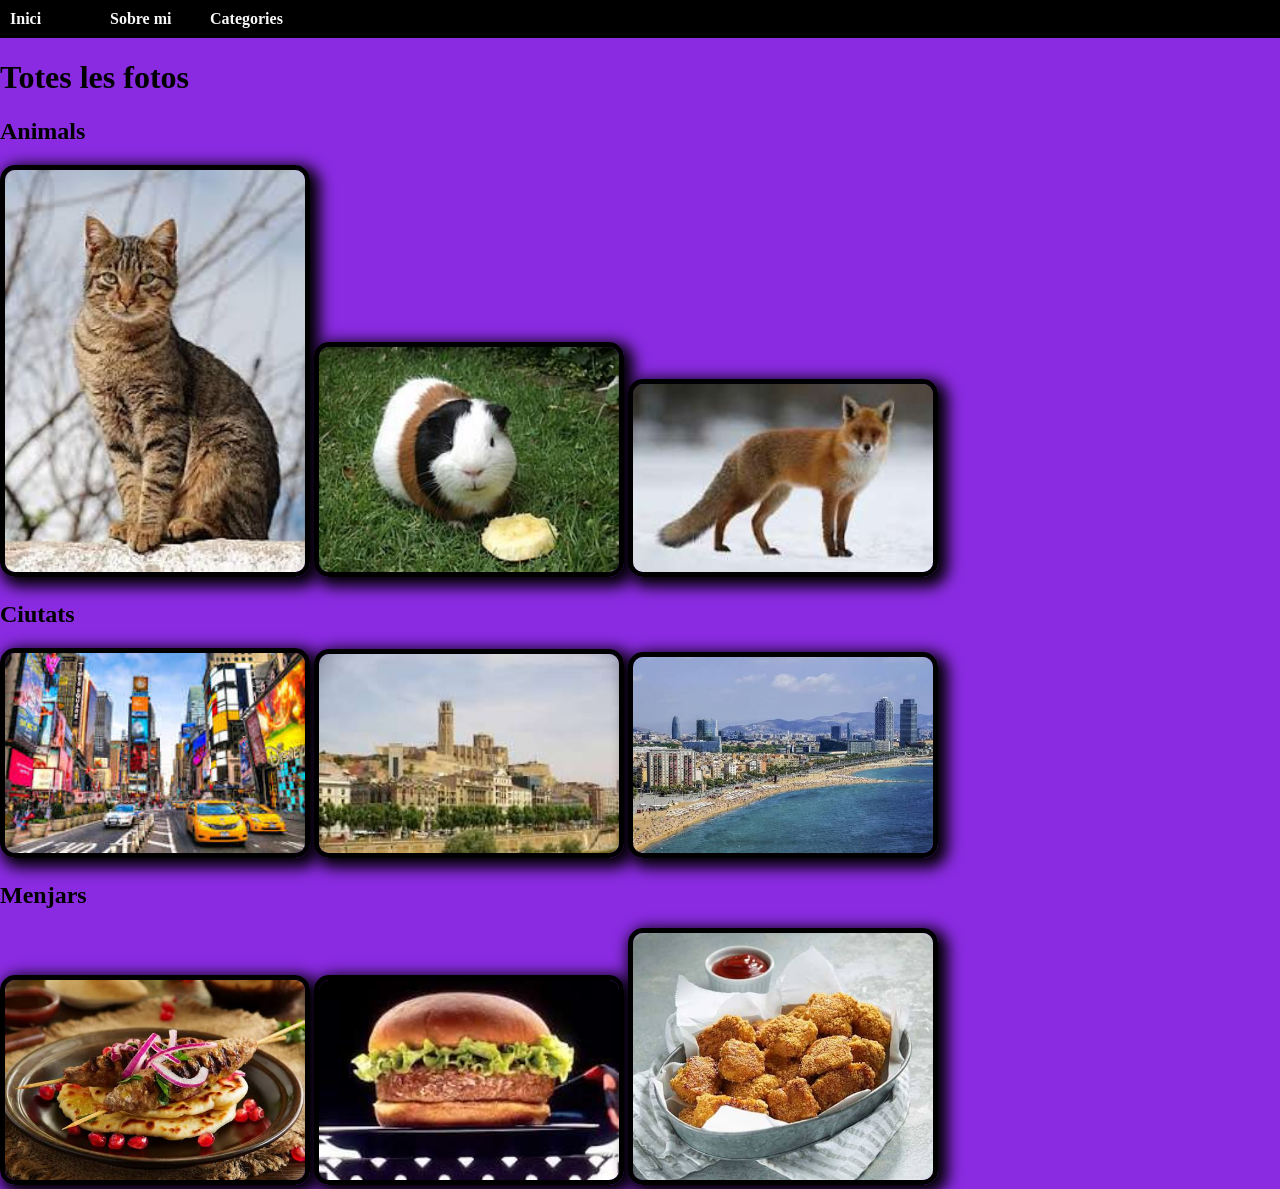
==== pages/categories.html @ f53585cd "Add files via upload" ====
<!DOCTYPE html>
<html lang="ca">

<head>
    <meta charset="UTF-8">
    <meta name="viewport" content="width=device-width, initial-scale=1.0">
    <title>Categories</title>
    <link rel="stylesheet" href="../css/style.css">
</head>

<body>
    <nav>
        <ul>
            <li><a href="../index.html">Inici</a></li>
            <li><a href="./sobre_mi.html">Sobre mi</a></li>
            <li><a href="./categories.html">Categories</a></li>
        </ul>
    </nav>

    <main>
        <h1>Totes les fotos</h1>

        <h2>Animals</h2>
        <div class="galeria">
            <img  src="../images/gato.jpg" alt="ups">
            <img  src="../images/coballa.jpg" alt="ups">
            <img  src="../images/zorro.jpg" alt="ups">
        </div>

        <h2>Ciutats</h2>
        <div class="galeria">
            <img src="../images/NY.jpg" alt="ops">
            <img src="../images/lleida.jpg" alt="ops">
            <img src="../images/salou.jpg" alt="ops">
        </div>

        <h2>Menjars</h2>
        <div class="galeria">
            <img src="../images/kebab.jpg" alt="ops">
            <img src="../images/hamburguesa.jpg" alt="ops">
            <img src="../images/nugets.jpg" alt="ops">
        </div>
    </main>
</body>

</html>
---- css/style.css ----
body {
    margin: 0;
    background-color: blueviolet;
}

img {
    border-radius: 15px;
    border: 5px solid black;
    box-shadow: 5px 5px 15px 5px #000000;
    width: 300px;
}

ul {
    margin: 0;
    padding: 10px;
    background-color: black;
    overflow: hidden;
    list-style-type: none;
}

ul li {
    float: left;
    width: 100px;
}

ul li a {
    color: rgb(248, 248, 248);
    font-weight: bold;
    text-decoration: none;
}

p{
    border-radius: 15px;
    border: 5px solid black;
    box-shadow: 5px 5px 15px 5px #000000;
    width: 300px;
    background-color: bisque;
    float:left;
}
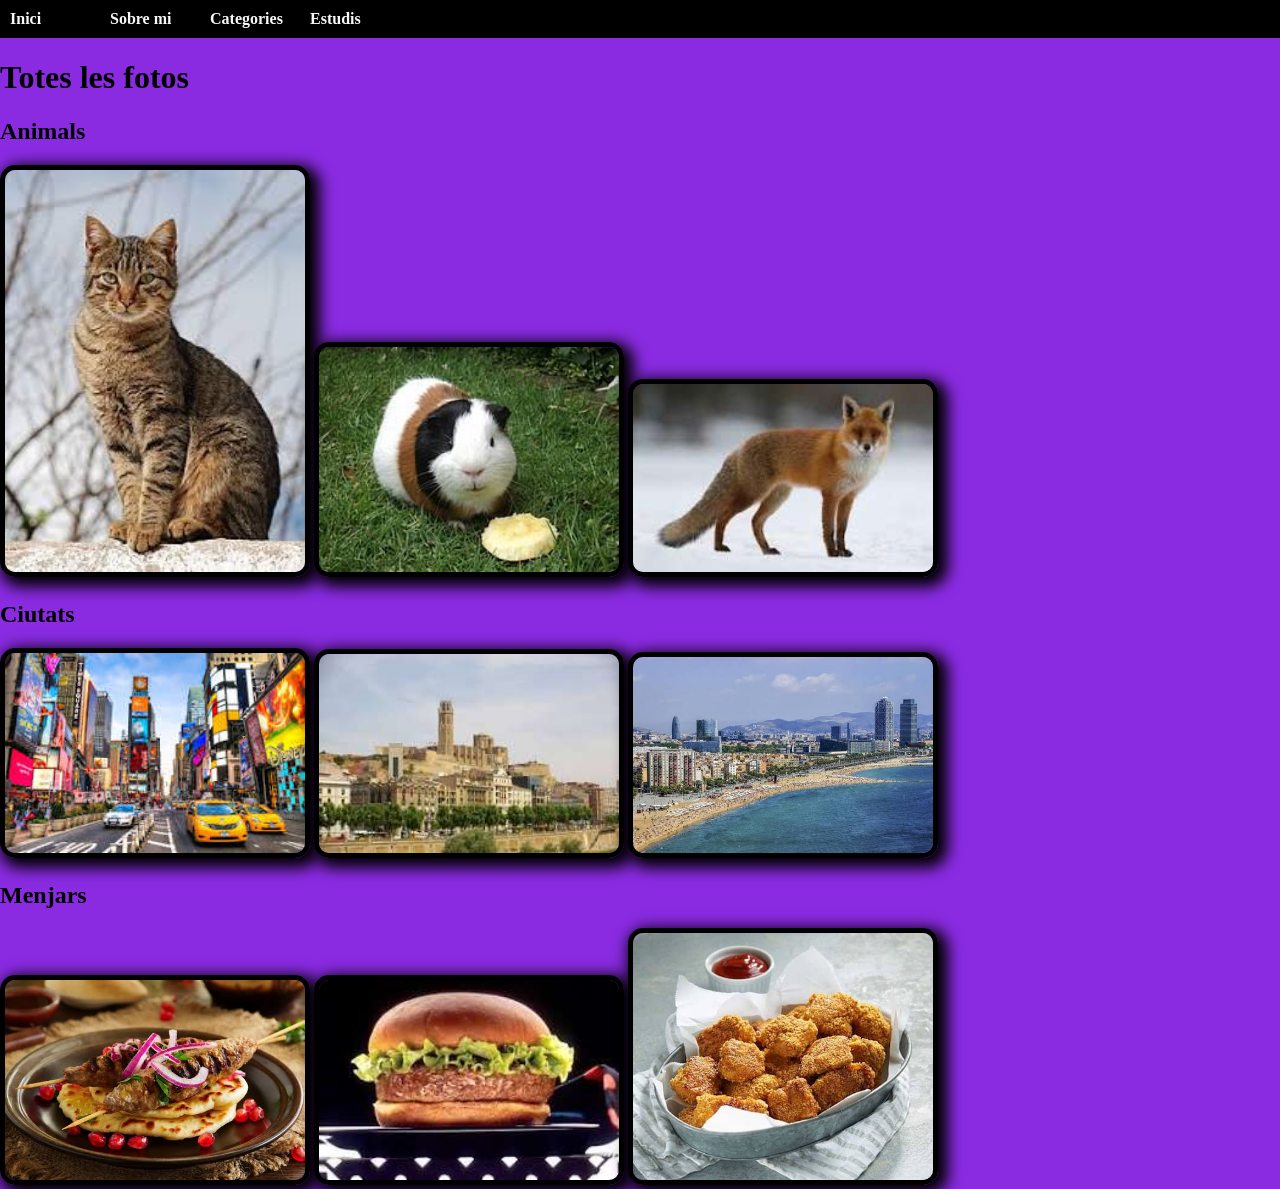
==== commit 7ddb5506: "Add files via upload" ====
--- a/pages/categories.html
+++ b/pages/categories.html
@@ -11,9 +11,10 @@
 <body>
     <nav>
         <ul>
-            <li><a href="../index.html">Inici</a></li>
+            <li><a href="index.html">Inici</a></li>
             <li><a href="./sobre_mi.html">Sobre mi</a></li>
             <li><a href="./categories.html">Categories</a></li>
+            <li><a href="./estudis.html">Estudis</a></li>
         </ul>
     </nav>
 
--- a/css/style.css
+++ b/css/style.css
@@ -36,4 +36,14 @@
     width: 300px;
     background-color: bisque;
     float:left;
-}+}
+table {
+  border-collapse: collapse;
+  width: 70%;               
+}
+
+th, td {
+  border: 4px solid #000000; 
+  padding: 8px;              
+  text-align: center;        
+}
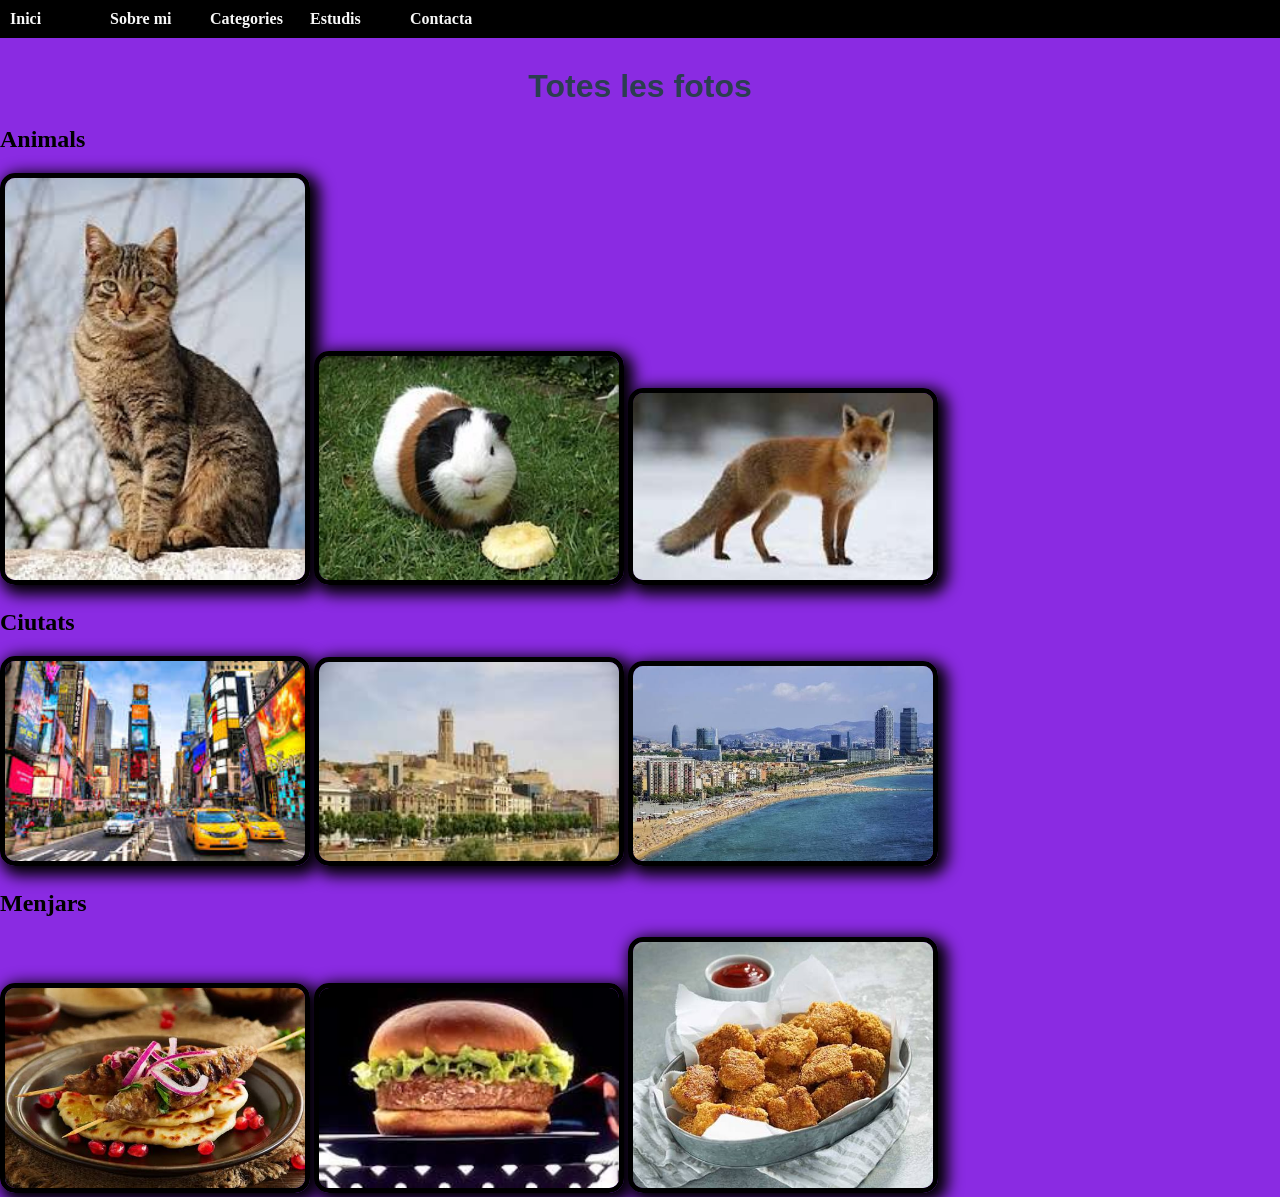
==== commit 8ba91dc3: "Add files via upload" ====
--- a/pages/categories.html
+++ b/pages/categories.html
@@ -11,10 +11,11 @@
 <body>
     <nav>
         <ul>
-            <li><a href="index.html">Inici</a></li>
+            <li><a href="../index.html">Inici</a></li>
             <li><a href="./sobre_mi.html">Sobre mi</a></li>
             <li><a href="./categories.html">Categories</a></li>
             <li><a href="./estudis.html">Estudis</a></li>
+            <li><a href="./contacta.html">Contacta</a></li>
         </ul>
     </nav>
 
--- a/css/style.css
+++ b/css/style.css
@@ -47,3 +47,76 @@
   padding: 8px;              
   text-align: center;        
 }
+
+/* Estilo del título */
+h1 {
+  text-align: center;
+  color: #2c3e50;
+  font-family: Arial, sans-serif;
+  margin-top: 30px;
+}
+
+/* Contenedor principal del formulario */
+form {
+  max-width: 500px;
+  margin: 20px auto;
+  padding: 25px;
+  background-color: #f9f9f9;
+  border: 1px solid #ddd;
+  border-radius: 8px;
+  box-shadow: 0 4px 8px rgba(0, 0, 0, 0.1);
+  font-family: Arial, sans-serif;
+}
+
+/* Separación entre cada campo */
+form div {
+  margin-bottom: 15px;
+}
+
+/* Etiquetas (Nom complet, Correu, etc.) */
+label {
+  display: block;
+  margin-bottom: 6px;
+  font-weight: bold;
+  color: #333;
+}
+
+/* Cajas de texto y área de mensaje */
+input[type="text"],
+input[type="email"],
+textarea {
+  width: 100%;
+  padding: 10px;
+  border: 1px solid #ccc;
+  border-radius: 5px;
+  font-size: 14px;
+  box-sizing: border-box; /* Evita que el padding desborde el ancho */
+  font-family: inherit;
+}
+
+/* Efecto al hacer clic dentro de un campo */
+input[type="text"]:focus,
+input[type="email"]:focus,
+textarea:focus {
+  border-color: #007bff;
+  outline: none;
+  box-shadow: 0 0 5px rgba(0, 123, 255, 0.3);
+}
+
+button[type="submit"] {
+  width: 100%;
+  padding: 12px;
+  background-color: #007bff;
+  color: white;
+  border: none;
+  border-radius: 5px;
+  font-size: 16px;
+  font-weight: bold;
+  cursor: pointer;
+  transition: background-color 0.3s ease;
+}
+
+/* Efecto al pasar el ratón por encima del botón */
+button[type="submit"]:hover {
+  background-color: #0056b3;
+}
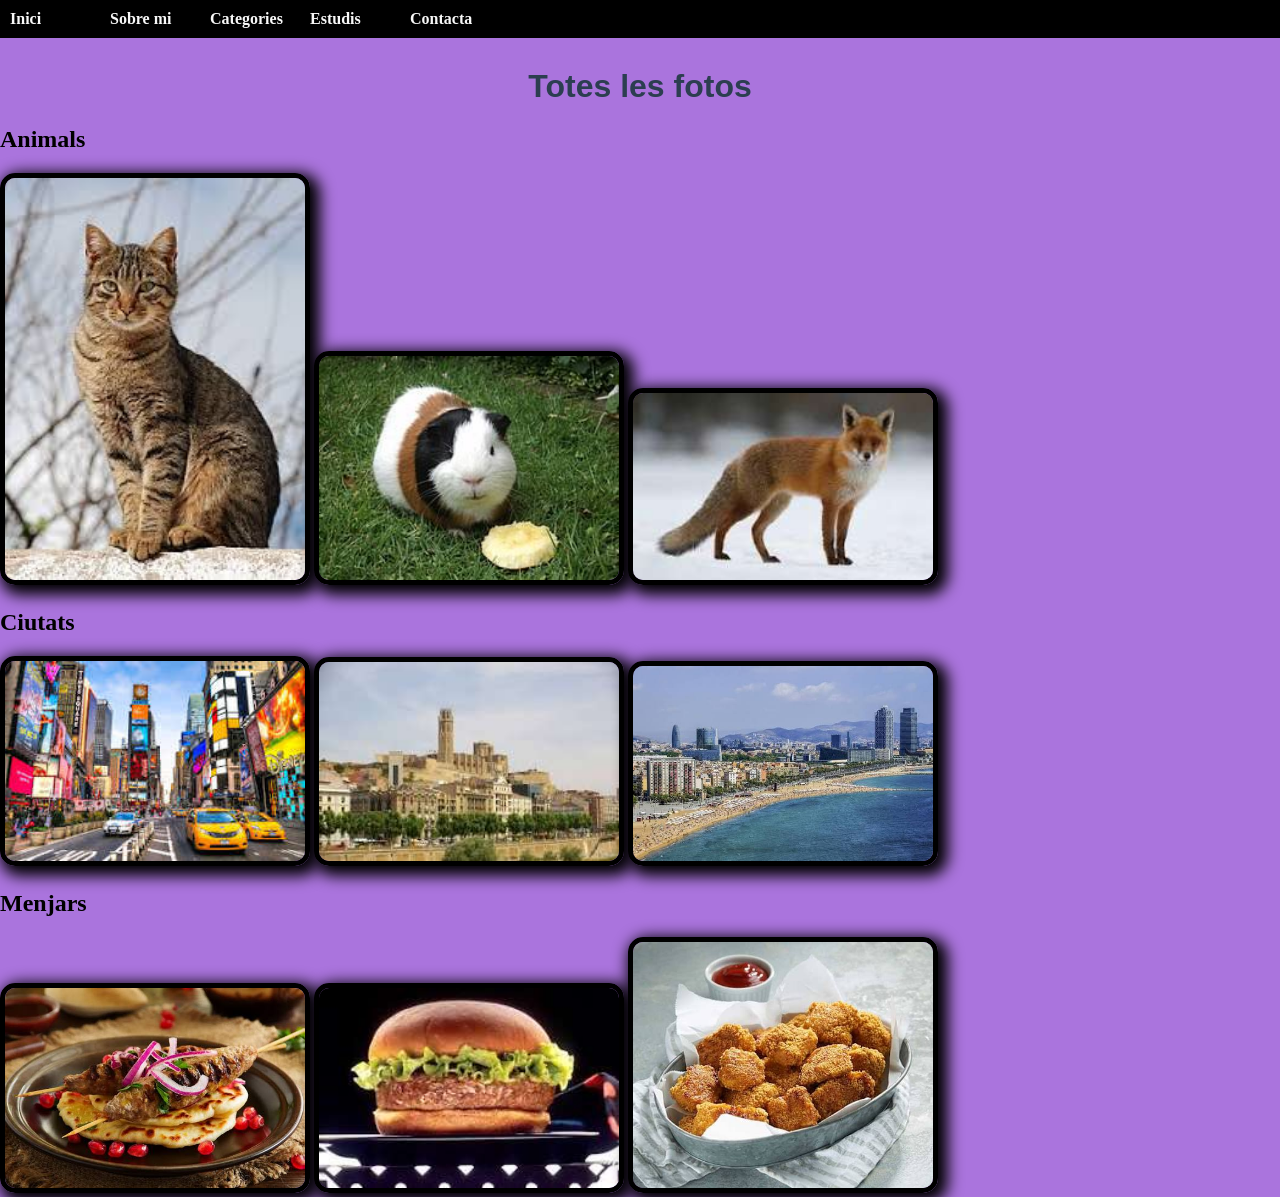
==== commit 00590be5: "Add files via upload" ====
--- a/pages/categories.html
+++ b/pages/categories.html
@@ -2,10 +2,11 @@
 <html lang="ca">
 
 <head>
-    <meta charset="UTF-8">
-    <meta name="viewport" content="width=device-width, initial-scale=1.0">
-    <title>Categories</title>
-    <link rel="stylesheet" href="../css/style.css">
+  <meta charset="UTF-8">
+  <meta name="viewport" content="width=device-width, initial-scale=1.0">
+  <title>Categories</title>
+  <link rel="stylesheet" href="../css/style.css">
+
 </head>
 
 <body>
--- a/css/style.css
+++ b/css/style.css
@@ -1,6 +1,6 @@
 body {
     margin: 0;
-    background-color: blueviolet;
+    background-color: rgb(170, 116, 221);
 }
 
 img {
@@ -48,7 +48,7 @@
   text-align: center;        
 }
 
-/* Estilo del título */
+
 h1 {
   text-align: center;
   color: #2c3e50;
@@ -56,7 +56,7 @@
   margin-top: 30px;
 }
 
-/* Contenedor principal del formulario */
+
 form {
   max-width: 500px;
   margin: 20px auto;
@@ -68,12 +68,12 @@
   font-family: Arial, sans-serif;
 }
 
-/* Separación entre cada campo */
+
 form div {
   margin-bottom: 15px;
 }
 
-/* Etiquetas (Nom complet, Correu, etc.) */
+
 label {
   display: block;
   margin-bottom: 6px;
@@ -81,7 +81,7 @@
   color: #333;
 }
 
-/* Cajas de texto y área de mensaje */
+
 input[type="text"],
 input[type="email"],
 textarea {
@@ -90,11 +90,11 @@
   border: 1px solid #ccc;
   border-radius: 5px;
   font-size: 14px;
-  box-sizing: border-box; /* Evita que el padding desborde el ancho */
+  box-sizing: border-box;
   font-family: inherit;
 }
 
-/* Efecto al hacer clic dentro de un campo */
+
 input[type="text"]:focus,
 input[type="email"]:focus,
 textarea:focus {
@@ -116,7 +116,6 @@
   transition: background-color 0.3s ease;
 }
 
-/* Efecto al pasar el ratón por encima del botón */
 button[type="submit"]:hover {
   background-color: #0056b3;
 }
